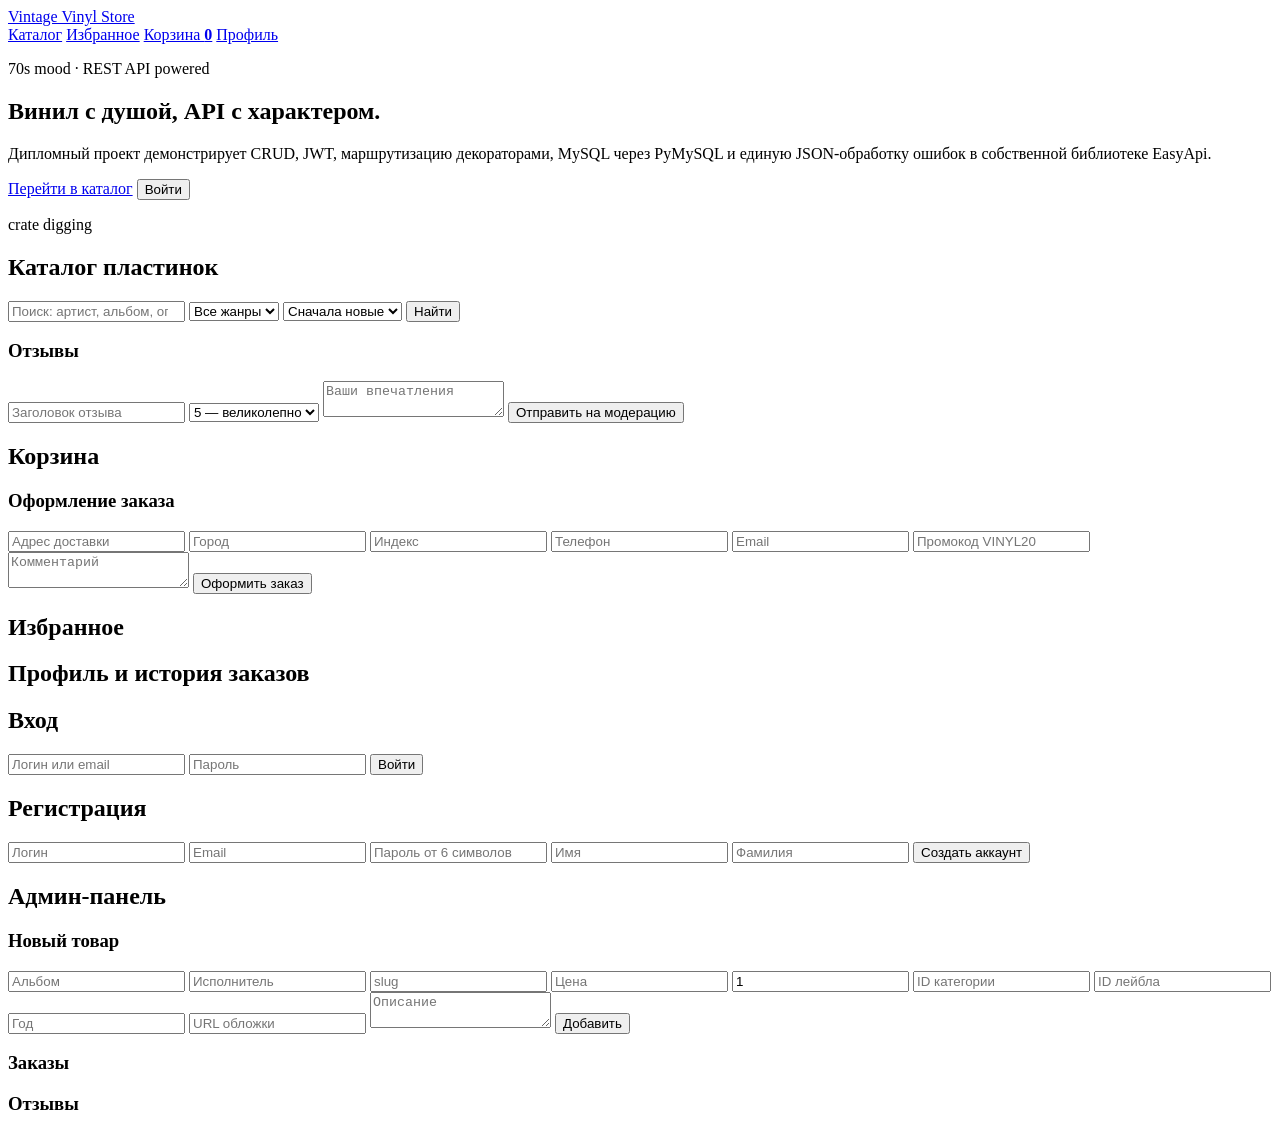
==== vinyl_store/templates/index.html @ 607b6f60 "Add files via upload" ====
<!doctype html>
<html lang="ru">
<head>
  <meta charset="utf-8">
  <meta name="viewport" content="width=device-width, initial-scale=1">
  <title>Vintage Vinyl Store</title>
  <meta name="description" content="Дипломный интернет-магазин виниловых пластинок на собственной REST API библиотеке EasyApi.">
  <link rel="preconnect" href="https://fonts.googleapis.com">
  <link rel="preconnect" href="https://fonts.gstatic.com" crossorigin>
  <link href="https://fonts.googleapis.com/css2?family=Inter:wght@300;400;600;700&family=Playfair+Display:wght@400;700&family=Sacramento&display=swap" rel="stylesheet">
  <link rel="stylesheet" href="/static/css/style.css">
</head>
<body>
  <header class="site-header">
    <a class="brand" href="#home" aria-label="Vintage Vinyl Store home">
      <span class="brand-disc"></span>
      <span>Vintage Vinyl Store</span>
    </a>
    <nav class="main-nav">
      <a href="#catalog">Каталог</a>
      <a href="#wishlist">Избранное</a>
      <a href="#cart">Корзина <b id="cartCount">0</b></a>
      <a href="#profile">Профиль</a>
      <a href="#admin" id="adminLink" hidden>Админ</a>
    </nav>
    <div class="auth-actions" id="authActions"></div>
  </header>

  <main>
    <section id="home" class="hero page active">
      <div class="hero-copy">
        <p class="eyebrow">70s mood · REST API powered</p>
        <h1>Винил с душой, API с характером.</h1>
        <p>Дипломный проект демонстрирует CRUD, JWT, маршрутизацию декораторами, MySQL через PyMySQL и единую JSON-обработку ошибок в собственной библиотеке EasyApi.</p>
        <div class="hero-actions">
          <a class="button primary" href="#catalog">Перейти в каталог</a>
          <button class="button ghost" data-open="login">Войти</button>
        </div>
      </div>
      <div class="turntable" aria-hidden="true">
        <div class="record"><span></span></div>
        <div class="tonearm"></div>
      </div>
    </section>

    <section id="catalog" class="page section">
      <div class="section-title">
        <p class="eyebrow">crate digging</p>
        <h2>Каталог пластинок</h2>
      </div>
      <div class="filters panel">
        <input id="searchInput" type="search" placeholder="Поиск: артист, альбом, описание">
        <select id="categorySelect"><option value="">Все жанры</option></select>
        <select id="sortSelect">
          <option value="new">Сначала новые</option>
          <option value="rating">По рейтингу</option>
          <option value="price_asc">Цена ↑</option>
          <option value="price_desc">Цена ↓</option>
          <option value="year">Год релиза</option>
        </select>
        <button class="button primary" id="applyFilters">Найти</button>
      </div>
      <div id="productGrid" class="product-grid"></div>
    </section>

    <section id="product" class="page section">
      <div id="productDetails" class="product-details"></div>
      <div class="panel reviews-panel">
        <h3>Отзывы</h3>
        <div id="reviewsList"></div>
        <form id="reviewForm" class="stacked-form">
          <input name="title" placeholder="Заголовок отзыва">
          <select name="rating">
            <option value="5">5 — великолепно</option>
            <option value="4">4 — отлично</option>
            <option value="3">3 — хорошо</option>
            <option value="2">2 — спорно</option>
            <option value="1">1 — плохо</option>
          </select>
          <textarea name="content" placeholder="Ваши впечатления" required></textarea>
          <button class="button primary">Отправить на модерацию</button>
        </form>
      </div>
    </section>

    <section id="cart" class="page section narrow">
      <div class="section-title"><h2>Корзина</h2></div>
      <div class="cartmoment">
      <div id="cartView" class="panel"></div>
      <form id="checkoutForm" class="panel stacked-form">
        <h3>Оформление заказа</h3>
        <input name="shipping_address" placeholder="Адрес доставки" required>
        <input name="shipping_city" placeholder="Город">
        <input name="shipping_postal_code" placeholder="Индекс">
        <input name="customer_phone" placeholder="Телефон">
        <input name="customer_email" placeholder="Email">
        <input name="promo_code" placeholder="Промокод VINYL20">
        <textarea name="notes" placeholder="Комментарий"></textarea>
        <button class="button primary">Оформить заказ</button>
      </form></div>
    </section>

    <section id="wishlist" class="page section narrow">
      <div class="section-title"><h2>Избранное</h2></div>
      <div id="wishlistView" class="product-grid compact"></div>
    </section>

    <section id="profile" class="page section narrow">
      <div class="section-title"><h2>Профиль и история заказов</h2></div>
      <div id="profileView" class="panel"></div>
      <div id="ordersView" class="orders-list"></div>
    </section>

    <section id="login" class="page section auth-page narrow">
      <div class="auth-grid">
        <form id="loginForm" class="panel stacked-form">
          <h2>Вход</h2>
          <input name="identity" placeholder="Логин или email" required>
          <input name="password" type="password" placeholder="Пароль" required>
          <button class="button primary">Войти</button>
        </form>
        <form id="registerForm" class="panel stacked-form">
          <h2>Регистрация</h2>
          <input name="username" placeholder="Логин" required>
          <input name="email" type="email" placeholder="Email" required>
          <input name="password" type="password" placeholder="Пароль от 6 символов" required>
          <input name="first_name" placeholder="Имя">
          <input name="last_name" placeholder="Фамилия">
          <button class="button primary">Создать аккаунт</button>
        </form>
      </div>
    </section>

    <section id="admin" class="page section">
      <div class="section-title"><h2>Админ-панель</h2></div>
      <div id="adminStats" class="stats-grid"></div>
      <div class="admin-grid">
        <form id="productForm" class="panel stacked-form">
          <h3>Новый товар</h3>
          <input name="title" placeholder="Альбом" required>
          <input name="artist" placeholder="Исполнитель" required>
          <input name="slug" placeholder="slug" required>
          <input name="price" type="number" step="0.01" placeholder="Цена" required>
          <input name="stock_quantity" type="number" placeholder="Остаток" value="1">
          <input name="category_id" type="number" placeholder="ID категории">
          <input name="label_id" type="number" placeholder="ID лейбла">
          <input name="release_year" type="number" placeholder="Год">
          <input name="image_url" placeholder="URL обложки">
          <textarea name="description" placeholder="Описание"></textarea>
          <button class="button primary">Добавить</button>
        </form>
        <div class="panel"><h3>Заказы</h3><div id="adminOrders"></div></div>
        <div class="panel"><h3>Отзывы</h3><div id="adminReviews"></div></div>
      </div>
    </section>
  </main>

  <div id="toast" class="toast" role="status"></div>
  <script src="/static/js/app.js" type="module"></script>
</body>
</html>
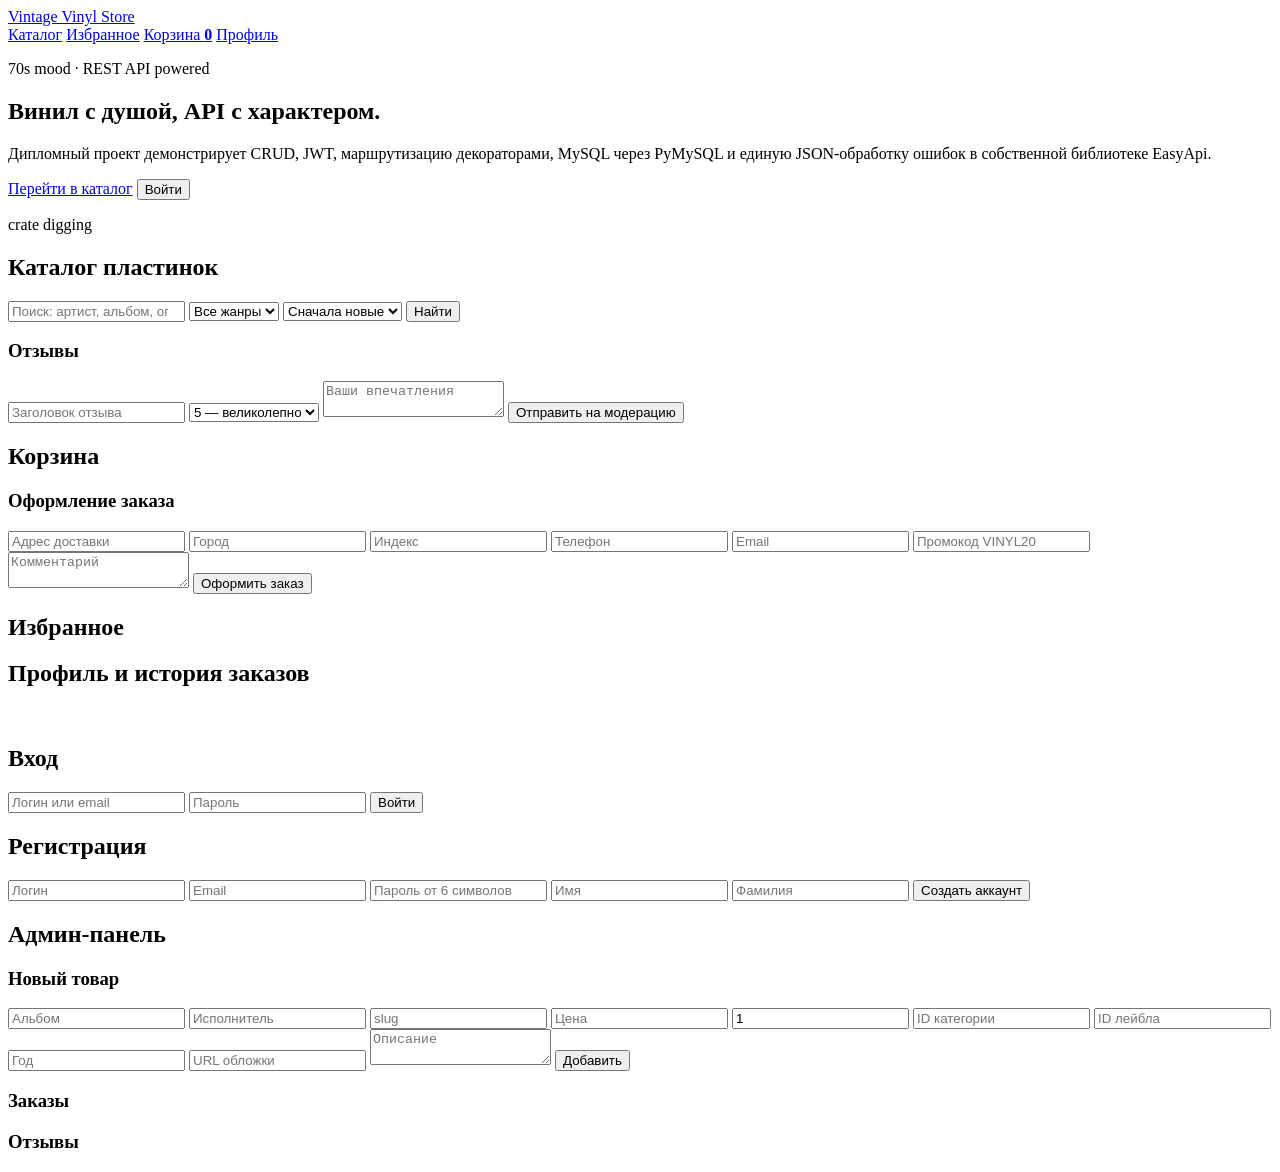
==== commit 5600197e: "Add files via upload" ====
--- a/vinyl_store/templates/index.html
+++ b/vinyl_store/templates/index.html
@@ -21,7 +21,7 @@
       <a href="#wishlist">Избранное</a>
       <a href="#cart">Корзина <b id="cartCount">0</b></a>
       <a href="#profile">Профиль</a>
-      <a href="#admin" id="adminLink" hidden>Админ</a>
+      <a href="#admin" id="adminLink" hidden>Администрирование</a>
     </nav>
     <div class="auth-actions" id="authActions"></div>
   </header>
@@ -107,7 +107,9 @@
 
     <section id="profile" class="page section narrow">
       <div class="section-title"><h2>Профиль и история заказов</h2></div>
-      <div id="profileView" class="panel"></div>
+      <div id="profileView" class="panel">
+          <img src="/static/images/15.png" alt="">
+      </div>
       <div id="ordersView" class="orders-list"></div>
     </section>
 
